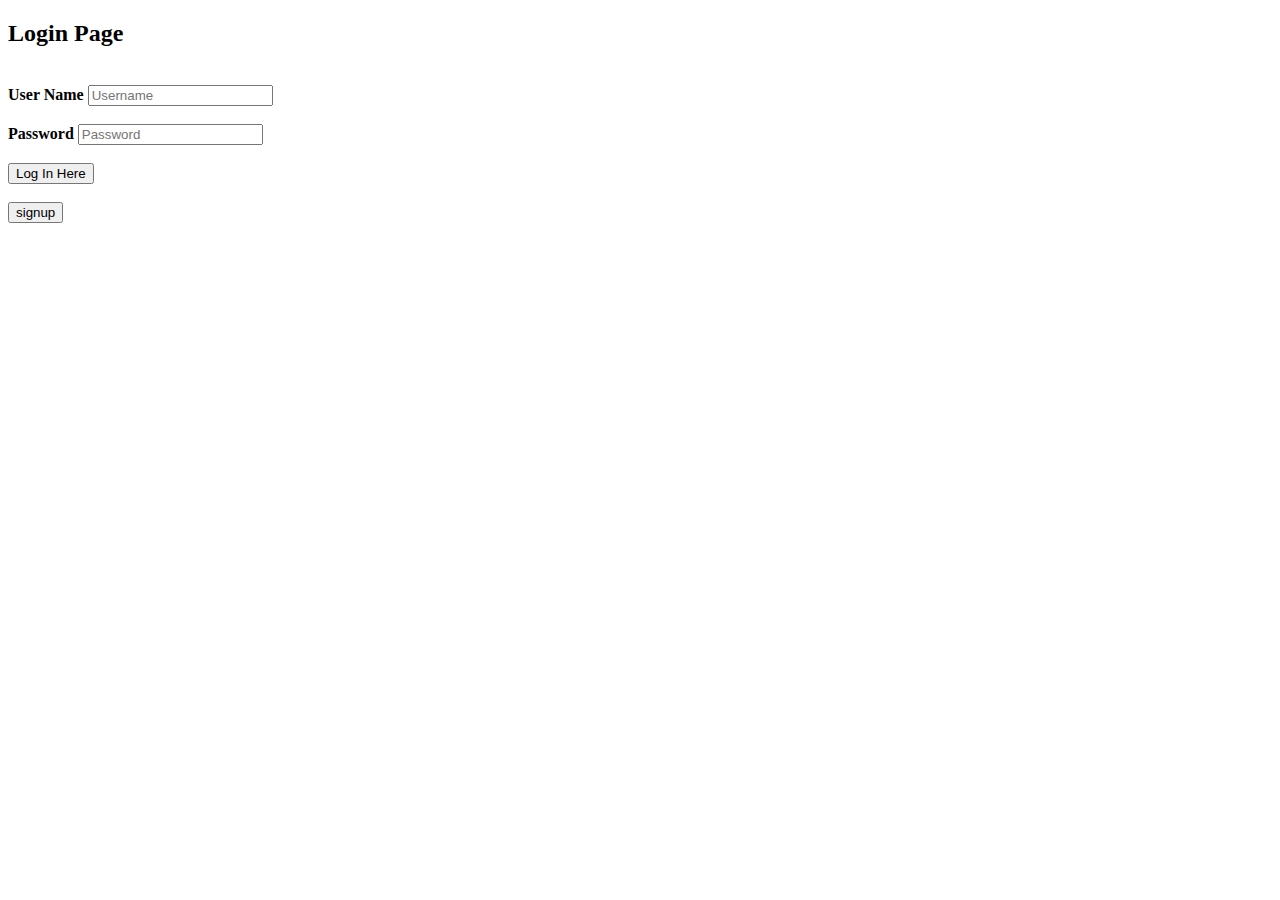
==== index.html @ 2794fc2e "Add files via upload" ====
<!DOCTYPE html>
<html lang="en">

<head>
    <meta charset="UTF-8">
    <meta name="viewport" content="width=device-width, initial-scale=1.0">
    <title>Login page</title>
    <link rel="stylesheet" type="text/css" href="index.css">
</head>

<body>
    <h2>Login Page</h2><br>
    <div class="login">
        <form id="login">
            <label><b>User Name</b>
            </label>
            <input type="text" name="name" id="name" placeholder="Username" autocomplete="off" required>
            <br><br>
            <label><b>Password</b>
            </label>
            <input type="Password" name="Password" id="Password" placeholder="Password" autocomplete="off" required>
            <br><br>
            <input type="submit" name="log" class="log" id="enter" value="Log In Here">
        </form>
        <br>
        <input type="button" id="signup" class="log" value="signup">

        <script>
            document.getElementById("signup").addEventListener("click", function () {
                window.location.href = "signup.html";
            });
            document.getElementById("enter").addEventListener("click", function () {
                window.location.href = "todo.html";
            });
        </script>
</body>

</html>
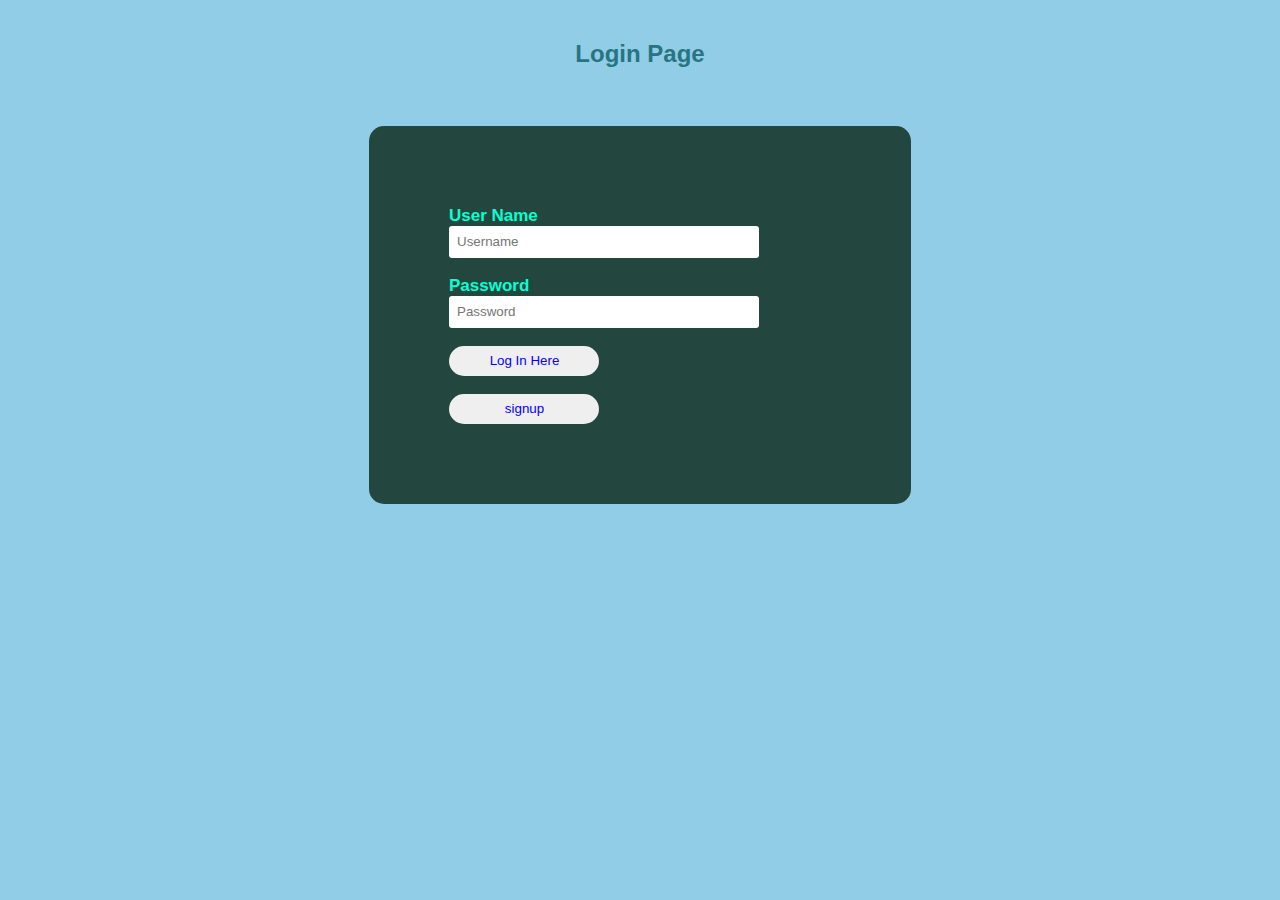
==== commit 1b64d507: "Update index.html" ====
--- a/index.html
+++ b/index.html
@@ -11,7 +11,7 @@
 <body>
     <h2>Login Page</h2><br>
     <div class="login">
-        <form id="login">
+        <form method="get" action="todo.html" id="login">
             <label><b>User Name</b>
             </label>
             <input type="text" name="name" id="name" placeholder="Username" autocomplete="off" required>
@@ -20,19 +20,20 @@
             </label>
             <input type="Password" name="Password" id="Password" placeholder="Password" autocomplete="off" required>
             <br><br>
-            <input type="submit" name="log" class="log" id="enter" value="Log In Here">
+            <input type="submit" name="log" onclick="todo()" class="log" id="enter" value="Log In Here">
         </form>
         <br>
-        <input type="button" id="signup" class="log" value="signup">
+        <input type="button" id="signup" onclick="signup()" class="log"  value="signup">
 
         <script>
-            document.getElementById("signup").addEventListener("click", function () {
+            
+            function signup()
+            {
                 window.location.href = "signup.html";
-            });
-            document.getElementById("enter").addEventListener("click", function () {
-                window.location.href = "todo.html";
-            });
+
+            }
+
         </script>
 </body>
 
-</html>+</html>
--- a/index.css
+++ b/index.css
@@ -0,0 +1,46 @@
+body {
+    margin: 0;
+    padding: 0;
+    background-color: #6abadeba;
+    font-family: 'Arial';
+}
+
+.login {
+    width: 382px;
+    overflow: hidden;
+    margin: auto;
+    margin: 20 0 0 450px;
+    padding: 80px;
+    background: #23463f;
+    border-radius: 15px;
+
+}
+
+h2 {
+    text-align: center;
+    color: #277582;
+    padding: 20px;
+}
+
+label {
+    color: #08ffd1;
+    font-size: 17px;
+}
+
+input {
+    width: 300px;
+    height: 30px;
+    border: none;
+    border-radius: 3px;
+    padding-left: 8px;
+}
+
+.log {
+    width: 150px;
+    height: 30px;
+    border: none;
+    border-radius: 17px;
+    padding-left: 7px;
+    color: blue;
+    cursor: pointer;
+}